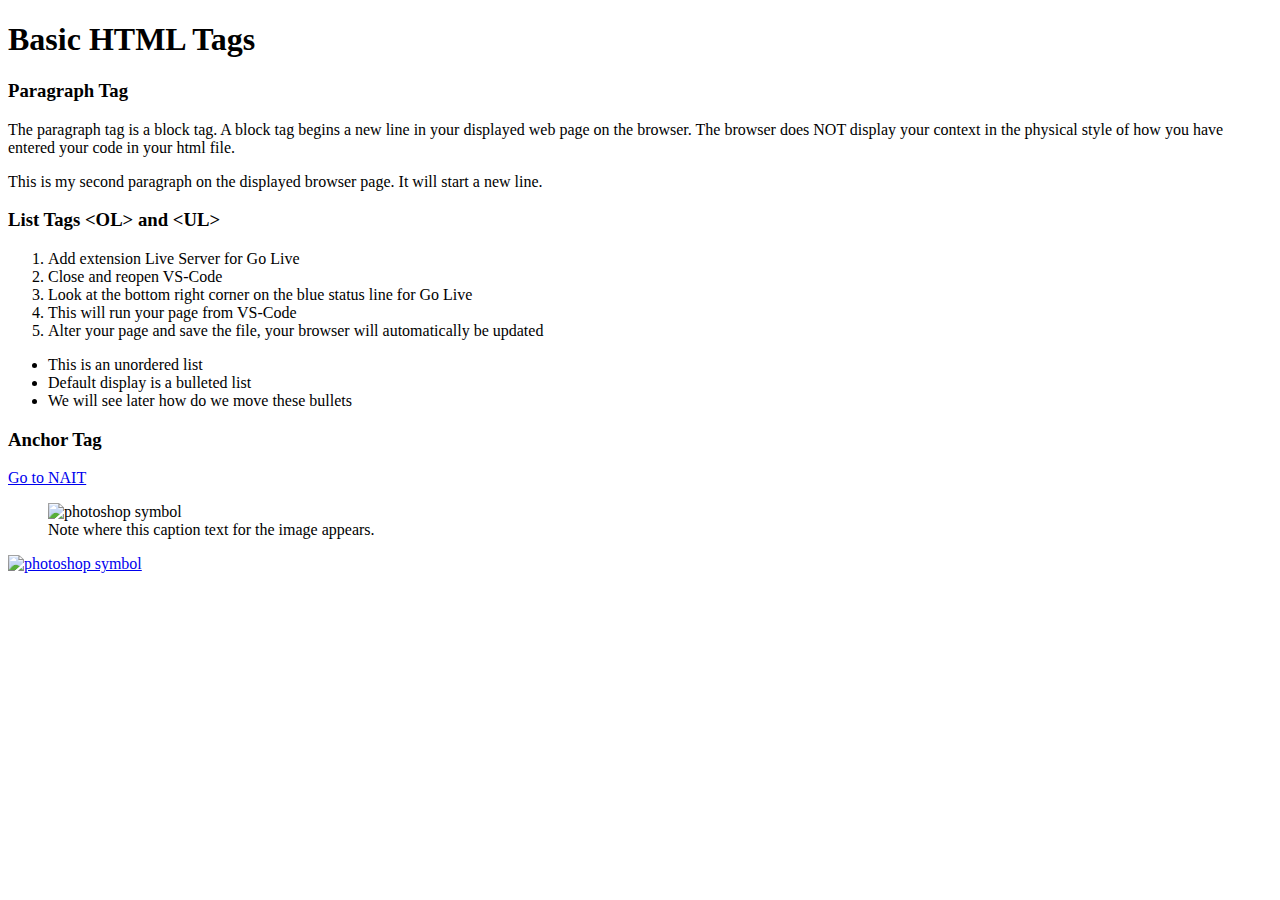
==== navigation/index.html @ fe9d3715 "Add files via upload" ====
<!DOCTYPE html>
<html lang="en-us">
<!-- this is the structure of a comment block in html files 
         everything in this structure is not considered part of any 
         content of your webpage

         Most tags in html are done in pairs; opening and closing tags
         The opening tag indicates the tag instruction to the browser.
         The closing tag terminates the tag block. The closing tag has the same
         name as the opening tag with the addition of a slash (/) before the tag name.

         On the html tag has a parameter to indicating the language of the text.
    -->

<head>
    <!-- This is a place where you can code supports for the browser to use 
         in interpreting the web file. The items within this section are NOT content 
    -->

    <title>On the page title</title>
    <meta name="author" content="Ma. Alexa Naomi Ng">
    <meta charset="utf-8">

    <!-- This is a universal type set that covers almost all the character and 
         symbols in the world
         https://www.w3schools.com/tags/tags-meta.asp 
    -->

</head>

<body>
    <!-- Header Tags
            h1 thru h6
            these are title tags
            h1 - largest title, h6 - is the smallest
            all of these tags have some built in formatting-->
    <h1>Basic HTML Tags</h1>
    <h3>Paragraph Tag</h3>
    <!-- This is the coding block for your content on your webpage -->

    <p> The paragraph tag is a block tag. A block tag begins a new line
        in your displayed web page on the browser. The browser does NOT display
        your context in the physical style of how you have entered your code in your
        html file.
    </p>

    <p> This is my second paragraph on the displayed browser page. It will start a
        new line.
    </p>

    <!--If you wish to use a component of a reserved tag (or the whole tag) you would 
        be in trouble just using the tag
        YOU CAN USE SPECIAL CHARACTERS STRINGS TO REPRESENT COMPONENTS OF A TAG.  
        such as the < (&lt) and the > (&gt) symbol-->
    <h3>List Tags &lt;OL&gt; and &lt;UL&gt;</h3>


    <!-- create an ordered list (OL) tag
         create an unordered list (UL) tag
         items in the list are (LI) tag-->
    <ol>
        <li>Add extension Live Server for Go Live</li>
        <li>Close and reopen VS-Code</li>
        <li>Look at the bottom right corner on the blue status line for Go Live</li>
        <li>This will run your page from VS-Code</li>
        <li>Alter your page and save the file, your browser will automatically
            be updated
        </li>

    </ol>


    <ul>
        <li>This is an unordered list</li>
        <li>Default display is a bulleted list</li>
        <li>We will see later how do we move these bullets</li>
    </ul>

    <!--This is an anchor tag, often reffered to as the link tag.
        One should not use the term link tag because there is actually a <link> tag
        used in the <head> function.
        This tag can take yyou to a different location whether it be a different
        website, different page in the current website, or a different position on
        the current page.
    
        Parameters HREF points to the desired location
                   TARGET indicates the browser page display option (new tab, position)
                    - default is the same page
                    - _blank will use a new window tab -->

    <h3>Anchor Tag</h3>

    <a href="http://www.nait.ca" target="_blank">Go to NAIT</a>

    <!--another way to display an image is using the figure tag along with the figcaption tag
    the figure tag will indent your image while the figcaption tag will allow you to place a text line with your image
    the figcaption is optional-->

    <figure>

        <img src="img/photoshop.jpg" alt="photoshop symbol" title="This is a tool-tip">

        <figcaption>Note where this caption text for the image appears.</figcaption>

    </figure>

    <!--using an image anchor for your page-->

    <a href="https://mng29.dmitstudent.ca/ireland" target=_blank>

        <img src="img/photoshop.jpg" alt="photoshop symbol" title="Go to my web site sample">
    </a>
</body>


</html>
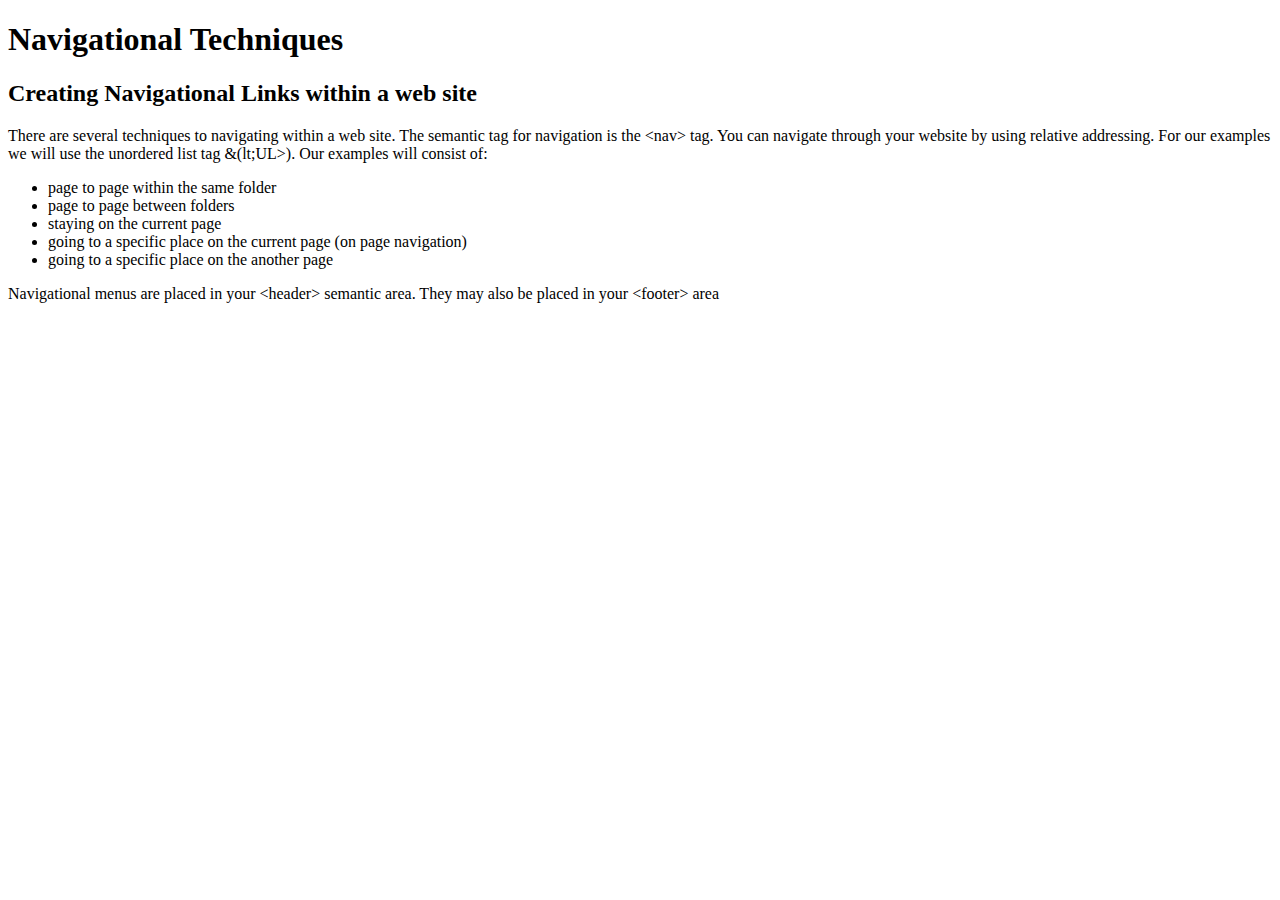
==== commit bc844f14: "review of course" ====
--- a/navigation/index.html
+++ b/navigation/index.html
@@ -1,115 +1,38 @@
 <!DOCTYPE html>
 <html lang="en-us">
-<!-- this is the structure of a comment block in html files 
-         everything in this structure is not considered part of any 
-         content of your webpage
-
-         Most tags in html are done in pairs; opening and closing tags
-         The opening tag indicates the tag instruction to the browser.
-         The closing tag terminates the tag block. The closing tag has the same
-         name as the opening tag with the addition of a slash (/) before the tag name.
-
-         On the html tag has a parameter to indicating the language of the text.
-    -->
 
 <head>
-    <!-- This is a place where you can code supports for the browser to use 
-         in interpreting the web file. The items within this section are NOT content 
-    -->
 
-    <title>On the page title</title>
+    <title>Navigational Techniques</title>
     <meta name="author" content="Ma. Alexa Naomi Ng">
     <meta charset="utf-8">
-
-    <!-- This is a universal type set that covers almost all the character and 
-         symbols in the world
-         https://www.w3schools.com/tags/tags-meta.asp 
-    -->
 
 </head>
 
 <body>
-    <!-- Header Tags
-            h1 thru h6
-            these are title tags
-            h1 - largest title, h6 - is the smallest
-            all of these tags have some built in formatting-->
-    <h1>Basic HTML Tags</h1>
-    <h3>Paragraph Tag</h3>
-    <!-- This is the coding block for your content on your webpage -->
+    <header>
+        <h1>Navigational Techniques</h1>
+    </header>
+    <main>
+        <section>
+            <h2>Creating Navigational Links within a web site</h2>
+            <p>There are several techniques to navigating within a web site. The semantic tag for navigation is the
+                &lt;nav&gt; tag.
+                You can navigate through your website by using relative addressing. For our examples we will use the
+                unordered list tag &(lt;UL&gt;). Our examples will consist of:
 
-    <p> The paragraph tag is a block tag. A block tag begins a new line
-        in your displayed web page on the browser. The browser does NOT display
-        your context in the physical style of how you have entered your code in your
-        html file.
-    </p>
-
-    <p> This is my second paragraph on the displayed browser page. It will start a
-        new line.
-    </p>
-
-    <!--If you wish to use a component of a reserved tag (or the whole tag) you would 
-        be in trouble just using the tag
-        YOU CAN USE SPECIAL CHARACTERS STRINGS TO REPRESENT COMPONENTS OF A TAG.  
-        such as the < (&lt) and the > (&gt) symbol-->
-    <h3>List Tags &lt;OL&gt; and &lt;UL&gt;</h3>
-
-
-    <!-- create an ordered list (OL) tag
-         create an unordered list (UL) tag
-         items in the list are (LI) tag-->
-    <ol>
-        <li>Add extension Live Server for Go Live</li>
-        <li>Close and reopen VS-Code</li>
-        <li>Look at the bottom right corner on the blue status line for Go Live</li>
-        <li>This will run your page from VS-Code</li>
-        <li>Alter your page and save the file, your browser will automatically
-            be updated
-        </li>
-
-    </ol>
-
-
-    <ul>
-        <li>This is an unordered list</li>
-        <li>Default display is a bulleted list</li>
-        <li>We will see later how do we move these bullets</li>
-    </ul>
-
-    <!--This is an anchor tag, often reffered to as the link tag.
-        One should not use the term link tag because there is actually a <link> tag
-        used in the <head> function.
-        This tag can take yyou to a different location whether it be a different
-        website, different page in the current website, or a different position on
-        the current page.
-    
-        Parameters HREF points to the desired location
-                   TARGET indicates the browser page display option (new tab, position)
-                    - default is the same page
-                    - _blank will use a new window tab -->
-
-    <h3>Anchor Tag</h3>
-
-    <a href="http://www.nait.ca" target="_blank">Go to NAIT</a>
-
-    <!--another way to display an image is using the figure tag along with the figcaption tag
-    the figure tag will indent your image while the figcaption tag will allow you to place a text line with your image
-    the figcaption is optional-->
-
-    <figure>
-
-        <img src="img/photoshop.jpg" alt="photoshop symbol" title="This is a tool-tip">
-
-        <figcaption>Note where this caption text for the image appears.</figcaption>
-
-    </figure>
-
-    <!--using an image anchor for your page-->
-
-    <a href="https://mng29.dmitstudent.ca/ireland" target=_blank>
-
-        <img src="img/photoshop.jpg" alt="photoshop symbol" title="Go to my web site sample">
-    </a>
+            <ul>
+                <li>page to page within the same folder</li>
+                <li>page to page between folders</li>
+                <li>staying on the current page</li>
+                <li>going to a specific place on the current page (on page navigation)</li>
+                <li>going to a specific place on the another page</li>
+            </ul>
+            </p>
+            <p>Navigational menus are placed in your &lt;header&gt; semantic area. They may also be placed in your
+                &lt;footer&gt; area</p>
+        </section>
+    </main>
 </body>
 
 
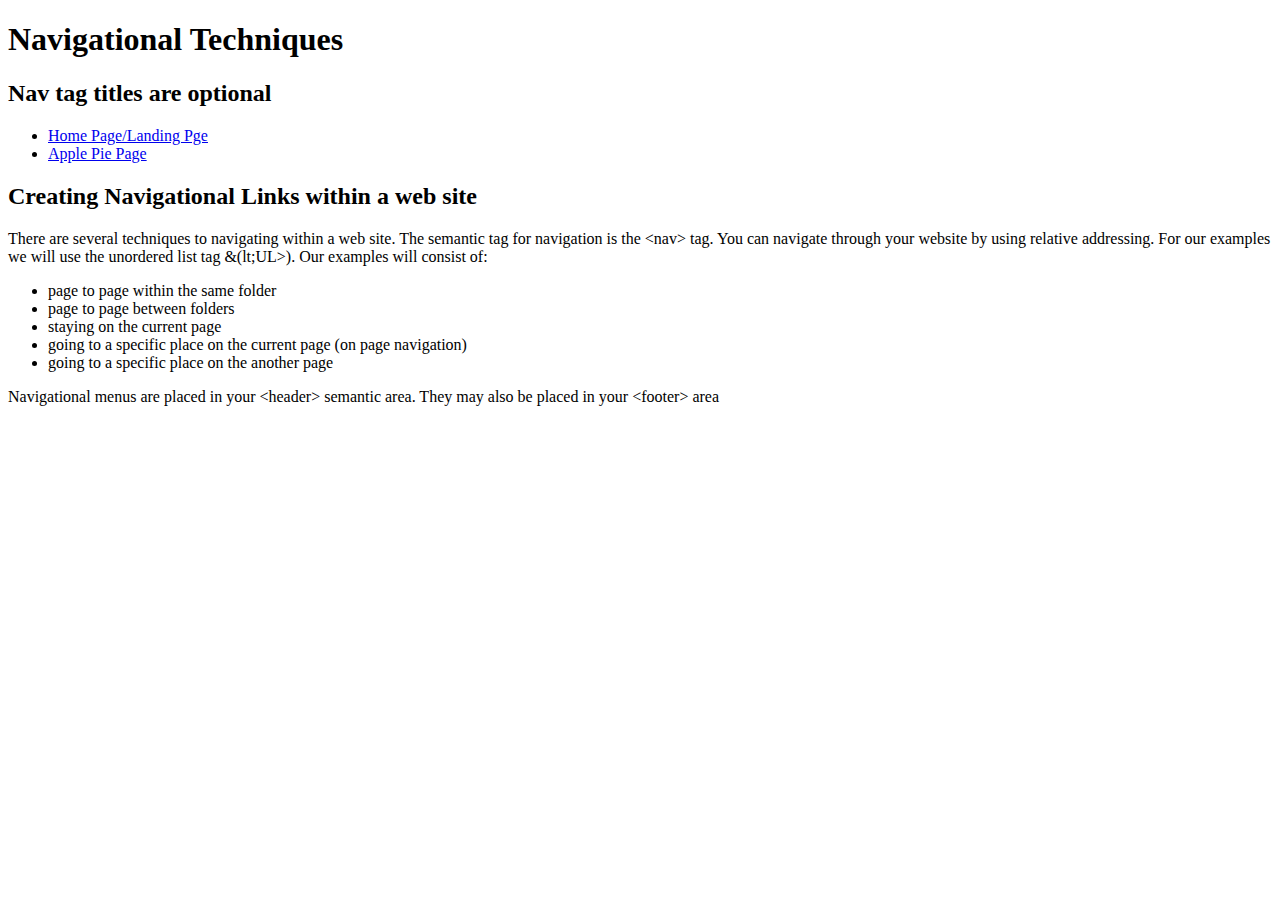
==== commit 29b3f19a: "updated files to review" ====
--- a/navigation/index.html
+++ b/navigation/index.html
@@ -12,6 +12,13 @@
 <body>
     <header>
         <h1>Navigational Techniques</h1>
+        <nav>
+            <h2>Nav tag titles are optional</h2>
+            <ul>
+                <li><a href="#">Home Page/Landing Pge</a></li>
+                <li><a href="apple-pie.html">Apple Pie Page</a></li>
+            </ul>
+        </nav>
     </header>
     <main>
         <section>
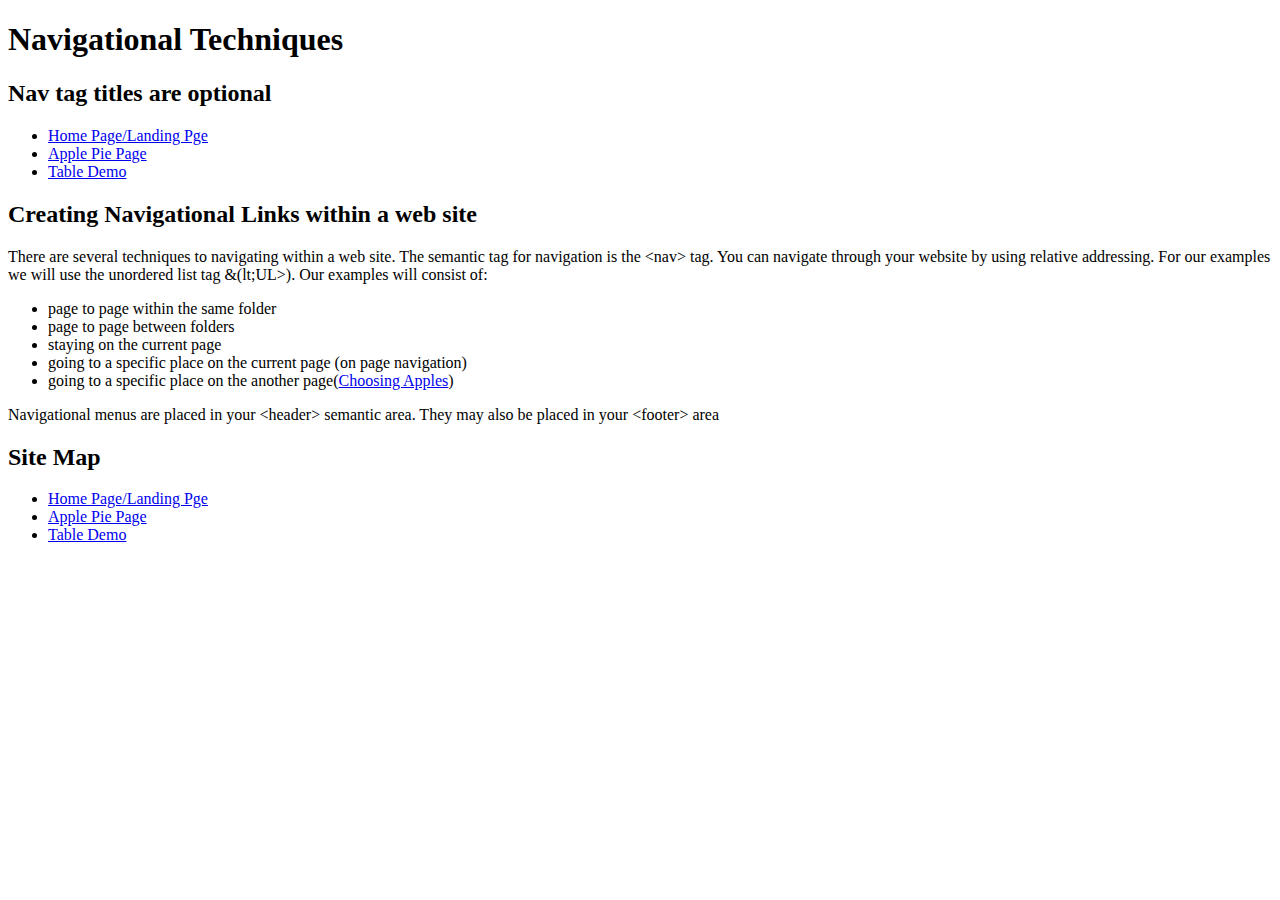
==== commit 9205392e: "demo review on navigation" ====
--- a/navigation/index.html
+++ b/navigation/index.html
@@ -17,11 +17,13 @@
             <ul>
                 <li><a href="#">Home Page/Landing Pge</a></li>
                 <li><a href="apple-pie.html">Apple Pie Page</a></li>
+                <li><a href="demo-table/table-demo.html">Table Demo</a> </li>
             </ul>
         </nav>
     </header>
     <main>
         <section>
+
             <h2>Creating Navigational Links within a web site</h2>
             <p>There are several techniques to navigating within a web site. The semantic tag for navigation is the
                 &lt;nav&gt; tag.
@@ -33,13 +35,24 @@
                 <li>page to page between folders</li>
                 <li>staying on the current page</li>
                 <li>going to a specific place on the current page (on page navigation)</li>
-                <li>going to a specific place on the another page</li>
+                <li>going to a specific place on the another page(<a href="apple-pie.html#apples">Choosing Apples</a>)
+                </li>
             </ul>
             </p>
             <p>Navigational menus are placed in your &lt;header&gt; semantic area. They may also be placed in your
                 &lt;footer&gt; area</p>
         </section>
     </main>
+    <footer>
+        <nav>
+            <h2>Site Map</h2>
+            <ul>
+                <li><a href="#">Home Page/Landing Pge</a></li>
+                <li><a href="apple-pie.html">Apple Pie Page</a></li>
+                <li><a href="demo-table/table-demo.html">Table Demo</a> </li>
+            </ul>
+        </nav>
+    </footer>
 </body>
 
 
